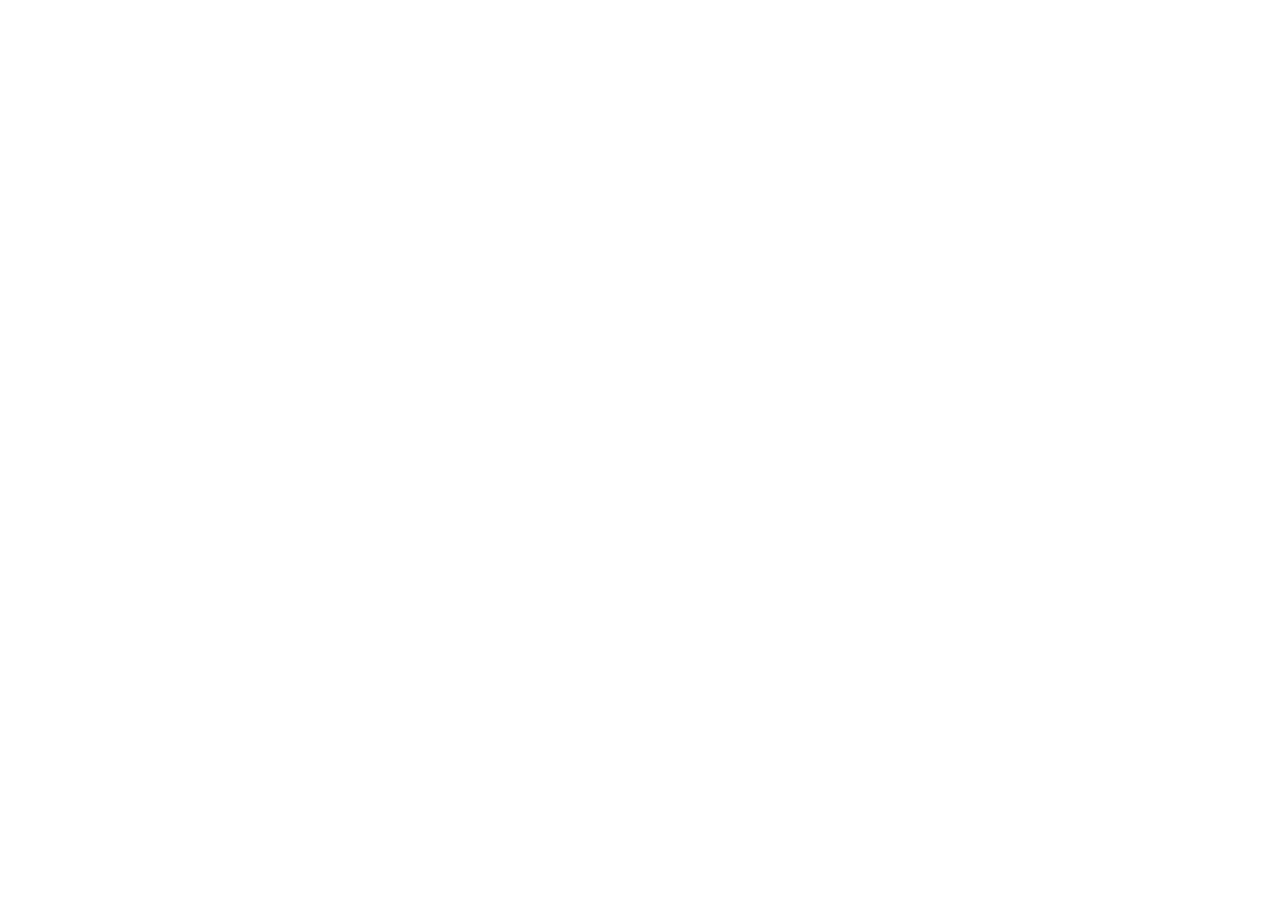
==== additional-pages/about-me.html @ 4af99fba "created the about-me page html and css files. Added boiler plate and basic styling." ====
<!DOCTYPE html>
<html lang="en">
    <head>
        <meta charset="utf-8">
        <title>Michael Rice Photography - About Me</title>
        <link rel="stylesheet" href="/additional-pages/contact-stylesheet.css">

        <link rel="preconnect" href="https://fonts.googleapis.com">
        <link rel="preconnect" href="https://fonts.gstatic.com" crossorigin>
        <link href="https://fonts.googleapis.com/css2?family=Geologica:wght,CRSV@100..900,0&display=swap" rel="stylesheet">

        <style>

            body {
            font-family: geologica;
            }
        
        </style>

    </head>
---- additional-pages/contact-stylesheet.css ----
/* * {
    outline: .5px solid red;
} */


.title {
  font-family: 'geologica', sans-serif;
  font-weight: 900;
}

h1 {
    font-weight: 200;
    display: flex;
    justify-content: center;
}

h2 {
    display: flex;
    justify-self: center;
    font-size: 50px;
    /* text-decoration: underline; */
    text-align: center;
}

h3 {
    font-weight: 100;
    font-size: 15px;
}

a:link,
a:visited,
a:active {
  color: #000000;
  text-decoration: none;
  opacity: 100%;
}

ul {
  list-style-type: none;
  margin: 0;
  padding: 0;
}

a.box-link:link,
a.box-link:visited,
a.box-link:active {
  color: #ffffff;
  text-decoration: none;
  opacity: 100%;
}

a.box-link:hover {
  color: #ffffff;
  opacity: 50%;
}

/* Header section */

.nav-bar {
  border-radius: 15px;
  border-color: #000000;
  display: flex;
  align-items: center;
  justify-content: space-between;
  height: 100px;
  padding: 0 30px 0 30px;
  margin: 15px 0px;
}

.options {
    display: flex;
    text-align: center;
    gap: 20px;
}

/* Message section */

.messages {
    display: flex;
    text-align: center;
    justify-self: center;
    font-weight: 100;
    max-width: 650px;
}

/* Contact form section */

/* .container {
  border-radius: 15px;
  padding: 20px;
  display: flex;
  justify-content: center;
  text-align: center;
}

input[type=text], select, textarea {
    width: 100%;
    padding: 12px;
    border-radius: 5px;
    border-width: 1px;
    box-sizing: border-box;
    margin-top: 6px;
    margin-bottom: 16px;
    resize: vertical;
    font-family: 'geologica', sans-serif;
}

input[type=submit] {
    color: black;
    padding: 12px 20px;
    border-radius: 5px;
    border-color: #000000;
    border-width: 1px;
    cursor: pointer;
    font-family: 'geologica', sans-serif;
    background-color: #ffffff;
}

input[type=submit]:hover {
  background-color: rgb(231, 231, 231);
} */

/* Scroll section */

.scroll-container {
    border-radius: 15px;
}

/* .scroll-header {
    margin: 0;
    padding: 5px;
} */

div.scroll {
    background-color: white;
    overflow-x: auto;
    white-space: nowrap;
    display: flex;
}

div.scroll img {
    width: 400px;       /* control image size */
    height: 200px;      /* optional */
    object-fit: cover;  /* keeps cropping nice */
    padding: 10px;
    border-radius: 10px;
}

/* Footer section */

.footer {
    border-radius: 15px;
    font-size: small;
    display: flex;
    justify-content: center;
    align-items: center;
    flex-direction: column;
}

.icons {
    display: flex;
    gap: 25px;
    margin: 10px;
}

.copyright {
    color: #000000;
    opacity: 50%;
}
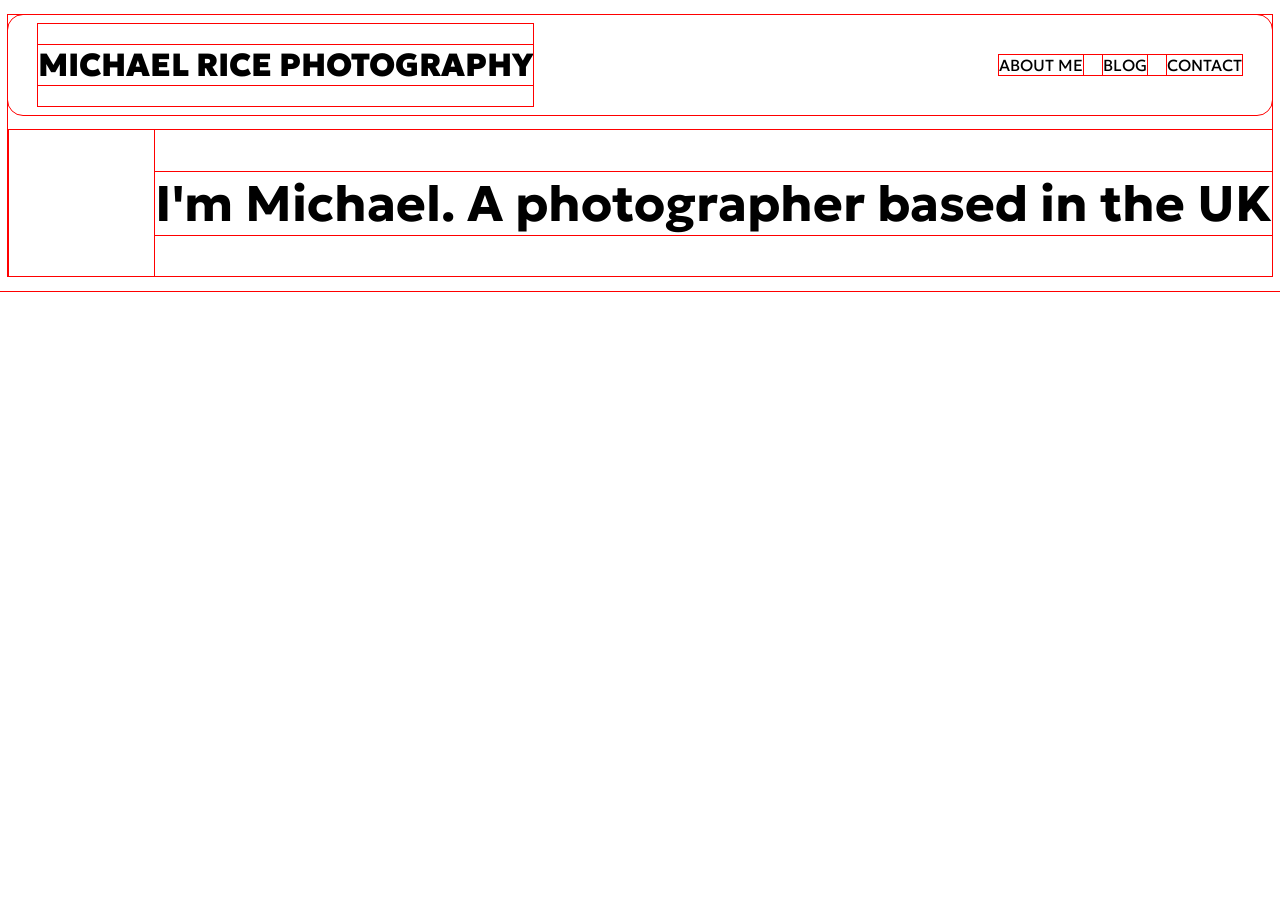
==== commit 9da17d46: "began styling the about-me page. Added a new image for said page." ====
--- a/additional-pages/about-me.html
+++ b/additional-pages/about-me.html
@@ -3,7 +3,7 @@
     <head>
         <meta charset="utf-8">
         <title>Michael Rice Photography - About Me</title>
-        <link rel="stylesheet" href="/additional-pages/contact-stylesheet.css">
+        <link rel="stylesheet" href="/additional-pages/about-stylesheet.css">
 
         <link rel="preconnect" href="https://fonts.googleapis.com">
         <link rel="preconnect" href="https://fonts.gstatic.com" crossorigin>
@@ -17,4 +17,22 @@
         
         </style>
 
-    </head>+    </head>
+
+    <body>
+
+    <div class="nav-bar">
+        <a href="/index.html"><h1 class="title">MICHAEL RICE PHOTOGRAPHY</h1></a>
+        <ul class="options">
+            <li><a href="/additional-pages/about-me.html">ABOUT ME</a></li>
+            <li><a href="" target="_blank">BLOG</a></li>
+            <li><a href="/additional-pages/contact-me.html">CONTACT</a></li>
+        </ul>
+    </div>
+
+    <div class="main-container">
+        <img src="/img/about-me-cover.jpg" alt="">
+        <div class="copy">
+            <h2>I'm Michael. A photographer based in the UK</h2>
+        </div>
+    </div>
--- a/additional-pages/about-stylesheet.css
+++ b/additional-pages/about-stylesheet.css
@@ -0,0 +1,120 @@
+* {
+    outline: .5px solid red;
+}
+
+
+.title {
+  font-family: 'geologica', sans-serif;
+  font-weight: 900;
+}
+
+h1 {
+    font-weight: 200;
+    display: flex;
+    justify-content: center;
+}
+
+h2 {
+    display: flex;
+    justify-self: center;
+    font-size: 50px;
+    /* text-decoration: underline; */
+    text-align: center;
+}
+
+h3 {
+    font-weight: 100;
+    font-size: 15px;
+}
+
+a:link,
+a:visited,
+a:active {
+  color: #000000;
+  text-decoration: none;
+  opacity: 100%;
+}
+
+ul {
+  list-style-type: none;
+  margin: 0;
+  padding: 0;
+}
+
+a.box-link:link,
+a.box-link:visited,
+a.box-link:active {
+  color: #ffffff;
+  text-decoration: none;
+  opacity: 100%;
+}
+
+a.box-link:hover {
+  color: #ffffff;
+  opacity: 50%;
+}
+
+/* Header section */
+
+.nav-bar {
+  border-radius: 15px;
+  border-color: #000000;
+  display: flex;
+  align-items: center;
+  justify-content: space-between;
+  height: 100px;
+  padding: 0 30px 0 30px;
+  margin: 15px 0px;
+}
+
+.options {
+    display: flex;
+    text-align: center;
+    gap: 20px;
+}
+
+/* Main section */
+
+.main-container {
+    display: flex;
+    justify-content: space-between;
+    /* padding: 0 30px 0 30px; */
+    margin: 15px 0px;
+    gap: 15px;
+}
+
+.michael {
+  object-fit: cover;
+  width: 35%;
+  /* height: auto; */
+  border-radius: 15px;
+}
+
+.copy {
+    display: flex;
+    flex-direction: column;
+    text-align: center;
+    align-items: center;
+}
+
+p {
+    max-width: 600px;
+}
+
+.boxes {
+    display: flex;
+    justify-content: space-around;
+    flex-wrap: wrap;
+
+    
+}
+
+.box-one,
+.box-two,
+.box-three {
+    width: 200px;
+    height: 100px;
+    background: red;
+    border-radius: 15px;
+    margin-bottom: 15px;
+}
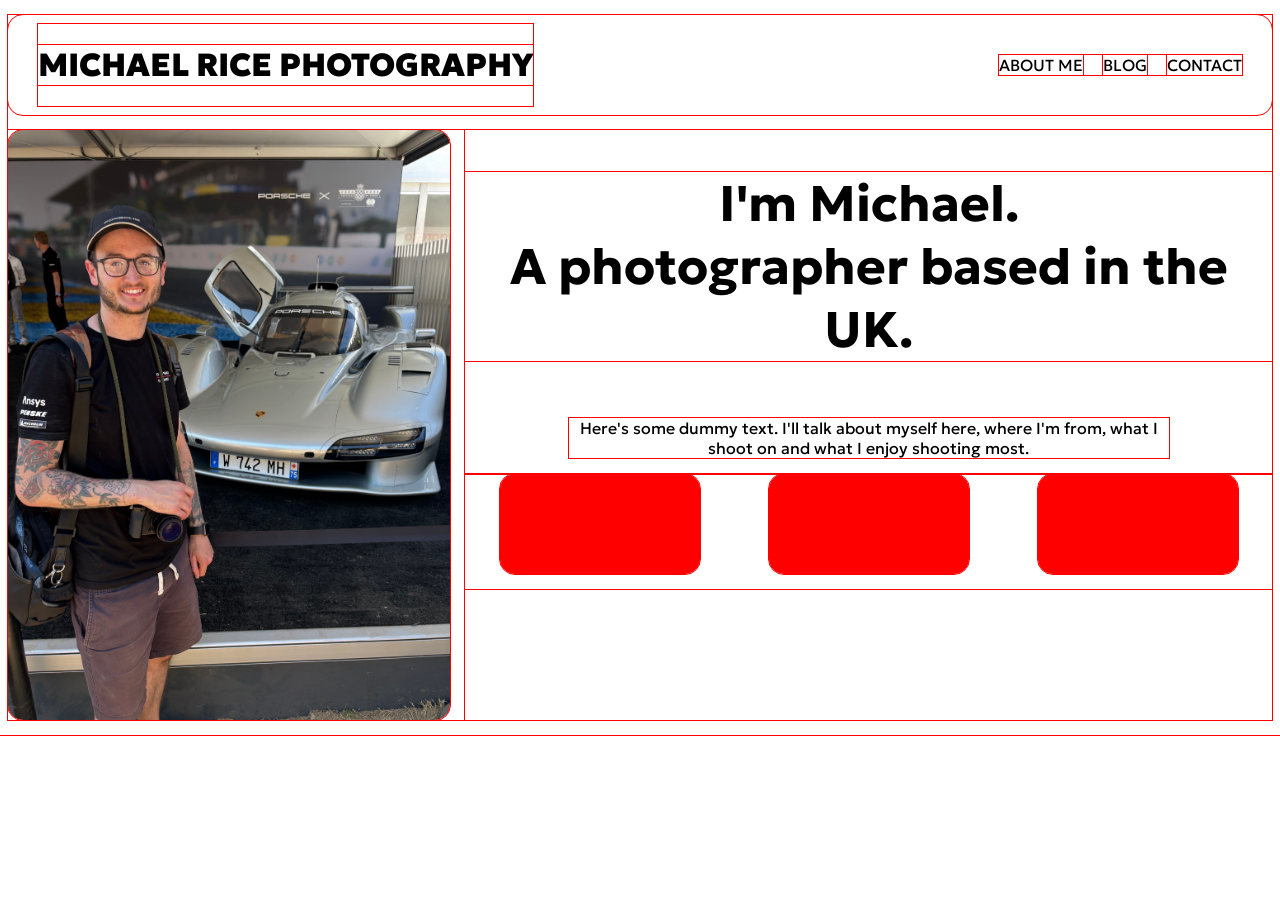
==== commit bf68fa62: "saved changes to about-me.html" ====
--- a/additional-pages/about-me.html
+++ b/additional-pages/about-me.html
@@ -31,8 +31,24 @@
     </div>
 
     <div class="main-container">
-        <img src="/img/about-me-cover.jpg" alt="">
-        <div class="copy">
-            <h2>I'm Michael. A photographer based in the UK</h2>
+        <img class="michael" src="/img/IMG_0470.jpg">
+        <div class="information">
+            <div class="copy">
+                <h2>I'm Michael.<br>A photographer based in the UK.</h2>
+                <p>Here's some dummy text. I'll talk about myself here, where I'm from, what I shoot on and what I enjoy shooting most.</p>
+            </div>
+            <div class="boxes">
+                <div class="box-one">
+
+                </div>
+                
+                <div class="box-two">
+
+                </div>
+                <div class="box-three">
+
+                </div>
+
+            </div>
         </div>
     </div>
